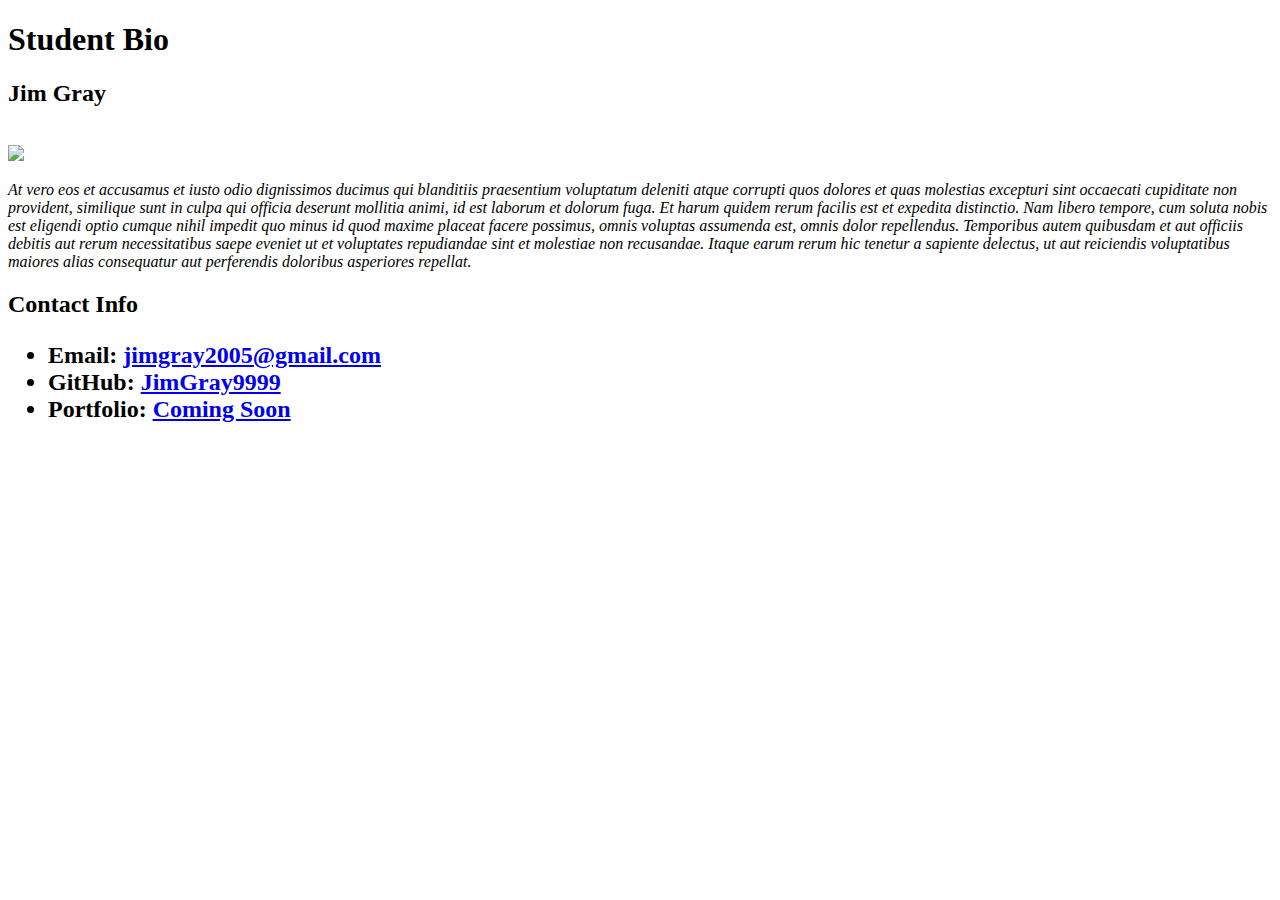
==== studentbio.html @ f2701f7f "Created new HTML file, student bio - JG" ====
<!DOCTYPE html>
<html lang="en">
<head>
    <meta charset="UTF-8">
    <title>Student Bio: Jim Gray</title>
</head>
	<body>
		<h1><strong>Student Bio</strong></h1>
		<h2><strong>Jim Gray</strong></h2>
		<br>
		<img src="https://placeholdit.imgix.net/~text?txtsize=19&txt=200%C3%97200&w=200&h=200">
		<br>
		<div>
			<p><em>At vero eos et accusamus et iusto odio dignissimos ducimus qui blanditiis praesentium voluptatum deleniti atque corrupti quos dolores et quas molestias excepturi sint occaecati cupiditate non provident, similique sunt in culpa qui officia deserunt mollitia animi, id est laborum et dolorum fuga. Et harum quidem rerum facilis est et expedita distinctio. Nam libero tempore, cum soluta nobis est eligendi optio cumque nihil impedit quo minus id quod maxime placeat facere possimus, omnis voluptas assumenda est, omnis dolor repellendus. Temporibus autem quibusdam et aut officiis debitis aut rerum necessitatibus saepe eveniet ut et voluptates repudiandae sint et molestiae non recusandae. Itaque earum rerum hic tenetur a sapiente delectus, ut aut reiciendis voluptatibus maiores alias consequatur aut perferendis doloribus asperiores repellat.</em></p>
		</div>
		<h2><strong>Contact Info</strong>
			<ul>
				<li><strong>Email: </strong><a href="mailto:jimgray2005@gmail.com">jimgray2005@gmail.com</a>
				</li>
				<li><strong>GitHub: </strong><a href="https://github.com/JimGray9999">JimGray9999</a>
				</li>
				<li><strong>Portfolio: </strong><a href="#">Coming Soon</a>
				</li>
			</ul>
	</body>
</html>
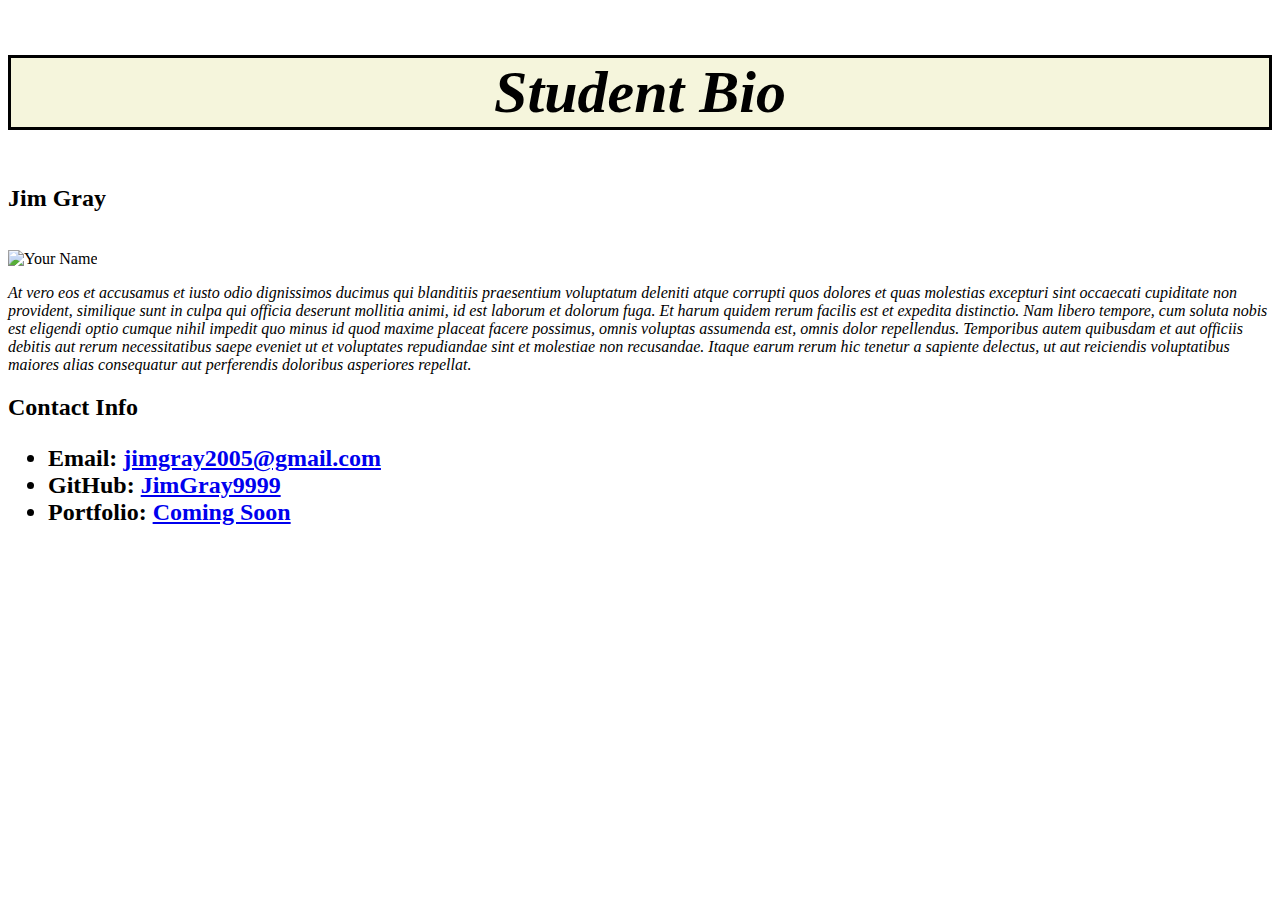
==== commit 5bcb4a96: "added page to show live" ====
--- a/studentbio.html
+++ b/studentbio.html
@@ -1,15 +1,24 @@
 <!DOCTYPE html>
 <html lang="en">
-<head>
-    <meta charset="UTF-8">
-    <title>Student Bio: Jim Gray</title>
-</head>
+	<head>
+	    <meta charset="UTF-8">
+	    <link rel="stylesheet" type="text/css" href="style.css">
+	    <title>Student Bio: Jim Gray</title>
+	</head>
 	<body>
-		<h1><strong>Student Bio</strong></h1>
-		<h2><strong>Jim Gray</strong></h2>
-		<br>
-		<img src="https://placeholdit.imgix.net/~text?txtsize=19&txt=200%C3%97200&w=200&h=200">
-		<br>
+		<header>
+			<strong>Student Bio</strong>
+		</header>
+		
+		<div>
+			<section>
+				<h2><strong>Jim Gray</strong></h2>
+				<br>
+				<img src="https://placeholdit.imgix.net/~text?txtsize=19&txt=200%C3%97200&w=200&h=200" alt="Your Name">
+				<br>
+			</section>
+		</div>
+
 		<div>
 			<p><em>At vero eos et accusamus et iusto odio dignissimos ducimus qui blanditiis praesentium voluptatum deleniti atque corrupti quos dolores et quas molestias excepturi sint occaecati cupiditate non provident, similique sunt in culpa qui officia deserunt mollitia animi, id est laborum et dolorum fuga. Et harum quidem rerum facilis est et expedita distinctio. Nam libero tempore, cum soluta nobis est eligendi optio cumque nihil impedit quo minus id quod maxime placeat facere possimus, omnis voluptas assumenda est, omnis dolor repellendus. Temporibus autem quibusdam et aut officiis debitis aut rerum necessitatibus saepe eveniet ut et voluptates repudiandae sint et molestiae non recusandae. Itaque earum rerum hic tenetur a sapiente delectus, ut aut reiciendis voluptatibus maiores alias consequatur aut perferendis doloribus asperiores repellat.</em></p>
 		</div>
--- a/style.css
+++ b/style.css
@@ -0,0 +1,9 @@
+header {
+	margin-top: 55px;
+	margin-bottom: 55px;
+	font-size: 60px;
+	font-style: oblique;
+	text-align: center;
+	background-color: beige;
+	border: solid;
+}